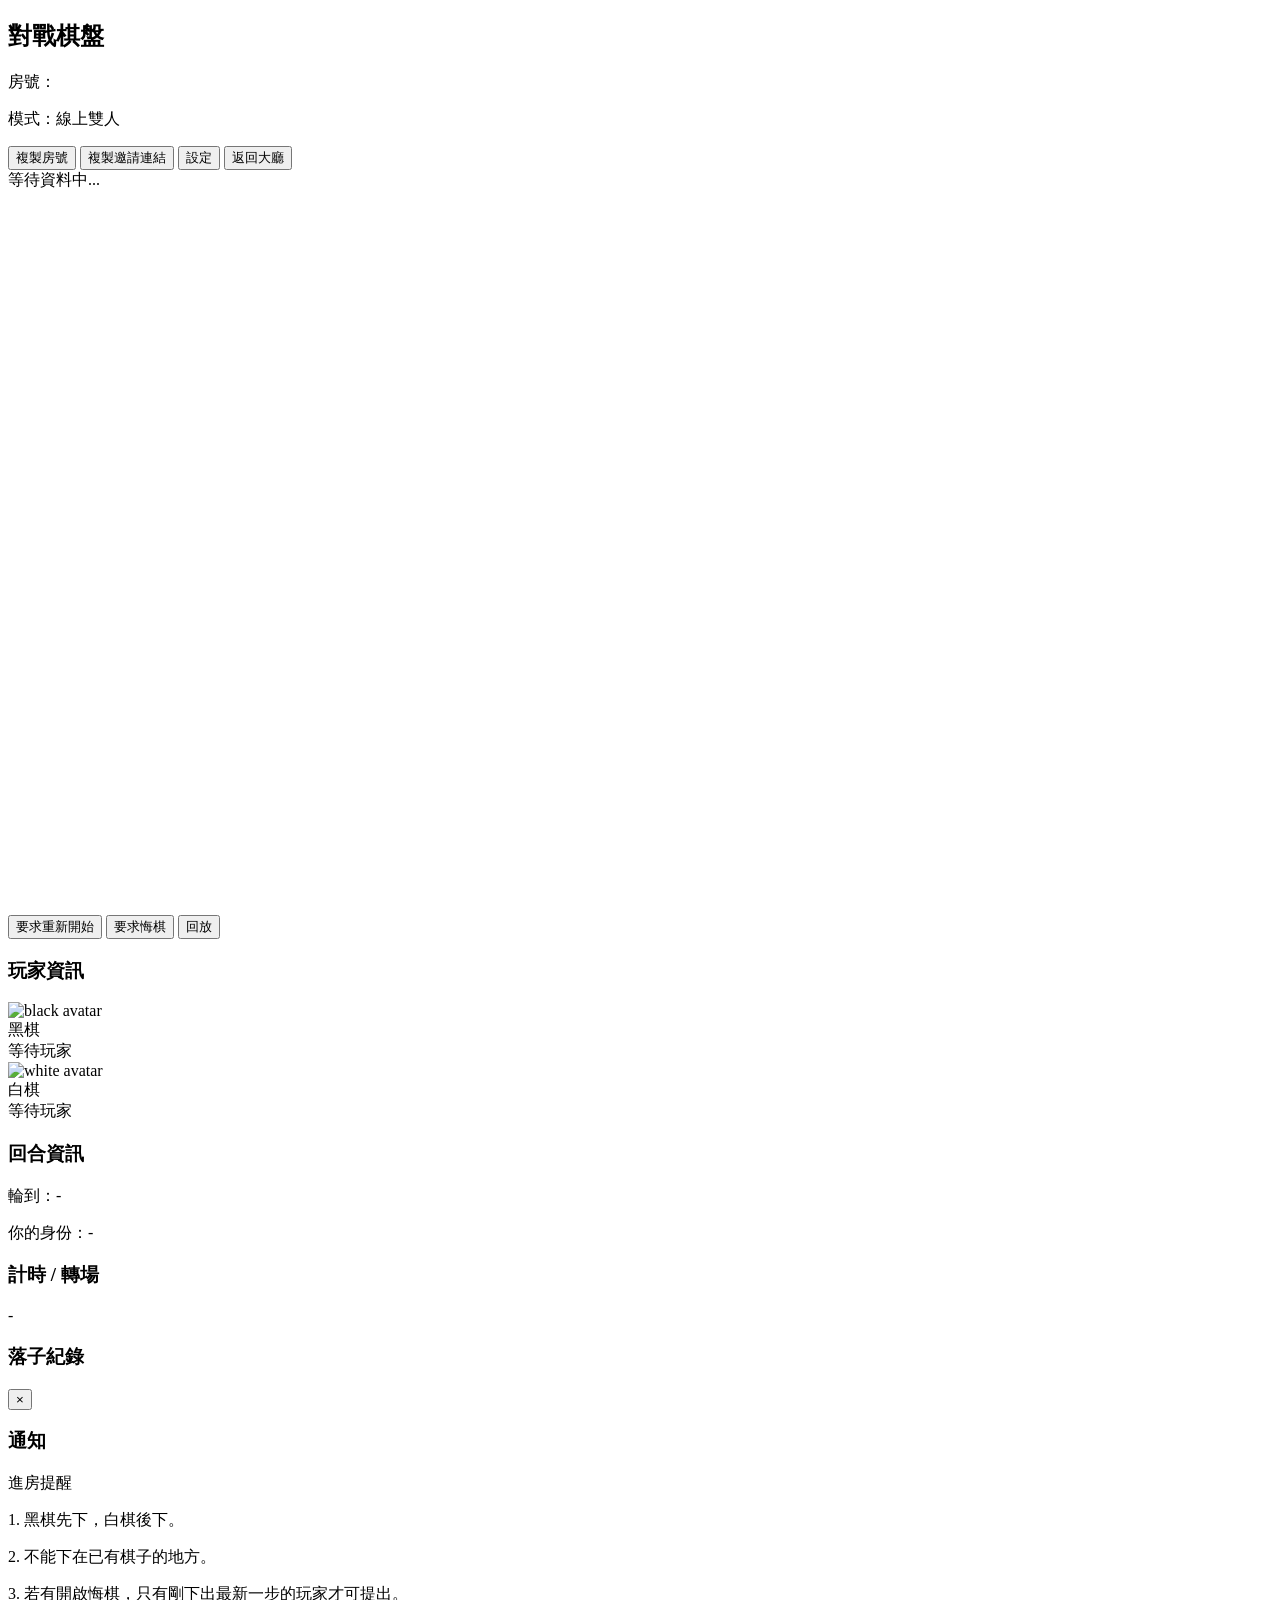
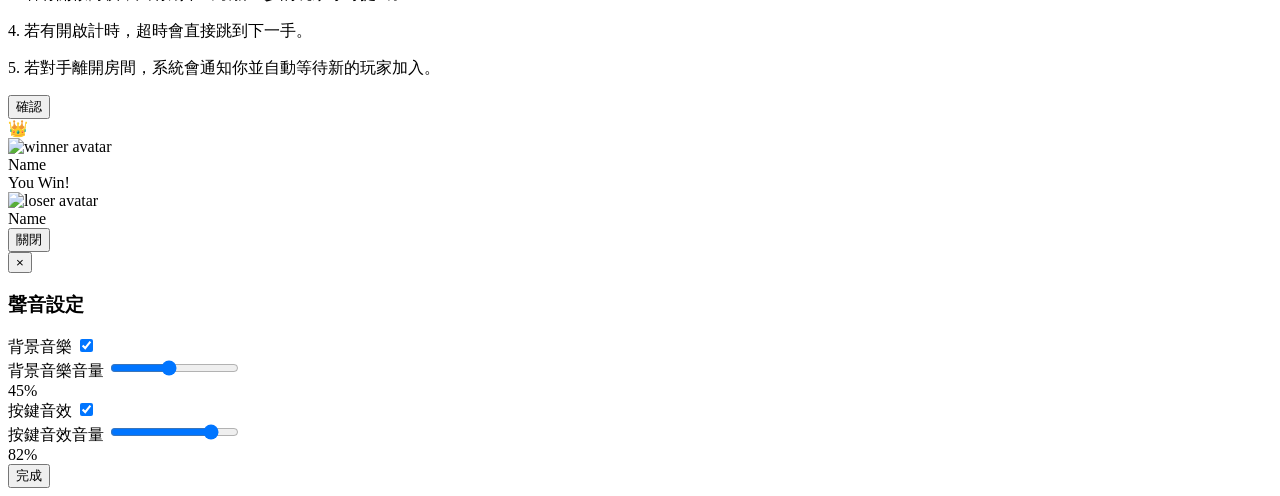
==== web/room.html @ cf6a1465 "fix: move project root to correct level" ====
<!DOCTYPE html>
<html lang="zh-Hant">
<head>
  <meta charset="UTF-8" />
  <meta name="viewport" content="width=device-width, initial-scale=1.0" />
  <title>Gomoku Arena Room</title>
  <link rel="stylesheet" href="/style.css" />
</head>
<body class="room-body">
  <div class="room-shell">
    <section class="board-section panel">
      <div class="room-header-row">
        <div>
          <h1>對戰棋盤</h1>
          <p id="roomIdText">房號：</p>
          <p id="roomModeText" class="room-mode-text">模式：線上雙人</p>
        </div>
        <div class="header-actions">
          <button id="copyRoomBtn" class="ghost-btn">複製房號</button>
          <button id="copyInviteBtn" class="ghost-btn">複製邀請連結</button>
          <button id="showRoomSettingsBtn" class="ghost-btn">設定</button>
          <button id="leaveBtn" class="danger-btn">返回大廳</button>
        </div>
      </div>

      <div class="status-banner" id="statusBanner">等待資料中...</div>

      <div class="board-stage">
        <canvas id="boardCanvas" width="720" height="720"></canvas>
      </div>

      <div class="board-actions">
        <button id="restartBtn" class="primary-btn">要求重新開始</button>
        <button id="undoBtn" class="secondary-btn">要求悔棋</button>
        <button id="replayBtn" class="ghost-btn">回放</button>
      </div>
    </section>

    <aside class="sidebar">
      <div class="info-card result-card">
        <h3>玩家資訊</h3>
        <div class="result-player-row">
          <div class="result-player-box">
            <div class="avatar-circle small"><img id="blackAvatarImg" src="" alt="black avatar" /></div>
            <div>
              <div class="label-text">黑棋</div>
              <div id="blackPlayerName">等待玩家</div>
            </div>
          </div>
          <div class="result-player-box">
            <div class="avatar-circle small"><img id="whiteAvatarImg" src="" alt="white avatar" /></div>
            <div>
              <div class="label-text">白棋</div>
              <div id="whitePlayerName">等待玩家</div>
            </div>
          </div>
        </div>
      </div>

      <div class="info-card">
        <h3>回合資訊</h3>
        <p id="turnText">輪到：-</p>
        <p id="roleText">你的身份：-</p>
      </div>

      <div class="info-card">
        <h3>計時 / 轉場</h3>
        <p id="timerText">-</p>
        <div class="progress-track">
          <div id="timerBar" class="progress-bar"></div>
        </div>
      </div>

      <div class="info-card">
        <h3>落子紀錄</h3>
        <div id="moveHistory" class="history-box"></div>
      </div>
    </aside>
  </div>

  <div id="modalOverlay" class="modal-overlay hidden">
    <div class="modal-card">
      <button id="modalCloseBtn" class="modal-close">×</button>
      <h3 id="modalTitle">通知</h3>
      <p id="modalMessage"></p>
      <div id="modalActions" class="modal-actions"></div>
    </div>
  </div>

  <div id="rulesOverlay" class="modal-overlay hidden">
    <div class="rules-modal-card room-rules">
      <div class="rules-ribbon">進房提醒</div>
      <div class="rules-content">
        <p>1. 黑棋先下，白棋後下。</p>
        <p>2. 不能下在已有棋子的地方。</p>
        <p>3. 若有開啟悔棋，只有剛下出最新一步的玩家才可提出。</p>
        <p>4. 若有開啟計時，超時會直接跳到下一手。</p>
        <p>5. 若對手離開房間，系統會通知你並自動等待新的玩家加入。</p>
      </div>
      <button id="closeRulesBtn" class="cta-btn play-btn small-cta" type="button">確認</button>
    </div>
  </div>

  <div id="resultOverlay" class="modal-overlay hidden">
    <div class="result-modal">
      <div class="result-top">
        <div class="result-portrait winner">
          <div class="crown">👑</div>
          <div class="avatar-circle"><img id="resultWinnerAvatar" src="" alt="winner avatar" /></div>
          <div id="resultWinnerName" class="result-name">Name</div>
        </div>
        <div class="result-message-wrap">
          <div id="resultMainText" class="result-main-text">You Win!</div>
        </div>
        <div class="result-portrait loser">
          <div class="avatar-circle"><img id="resultLoserAvatar" src="" alt="loser avatar" /></div>
          <div id="resultLoserName" class="result-name">Name</div>
        </div>
      </div>
      <div class="result-actions">
        <button id="resultCloseBtn" class="ghost-btn">關閉</button>
      </div>
    </div>
  </div>


  
  <div id="settingsOverlay" class="modal-overlay hidden">
    <div class="modal-card settings-modal-card">
      <button id="settingsModalCloseBtn" class="modal-close" type="button">×</button>
      <h3>聲音設定</h3>

      <div class="settings-group">
        <div class="settings-row">
          <span>背景音樂</span>
          <label class="switch sound-switch" for="bgmToggle">
            <input id="bgmToggle" type="checkbox" checked />
            <span class="slider"></span>
          </label>
        </div>
        <label for="bgmVolume" class="settings-slider-label">背景音樂音量</label>
        <input id="bgmVolume" class="range-slider" type="range" min="0" max="100" value="45" />
        <div id="bgmVolumeValue" class="volume-value">45%</div>
      </div>

      <div class="settings-group">
        <div class="settings-row">
          <span>按鍵音效</span>
          <label class="switch sound-switch" for="sfxToggle">
            <input id="sfxToggle" type="checkbox" checked />
            <span class="slider"></span>
          </label>
        </div>
        <label for="sfxVolume" class="settings-slider-label">按鍵音效音量</label>
        <input id="sfxVolume" class="range-slider" type="range" min="0" max="100" value="82" />
        <div id="sfxVolumeValue" class="volume-value">82%</div>
      </div>

      <div class="modal-actions">
        <button id="closeSettingsBtn" class="primary-btn" type="button">完成</button>
      </div>
    </div>
  </div>


  <div id="toast" class="toast hidden"></div>

  <script src="/app.js"></script>
</body>
</html>
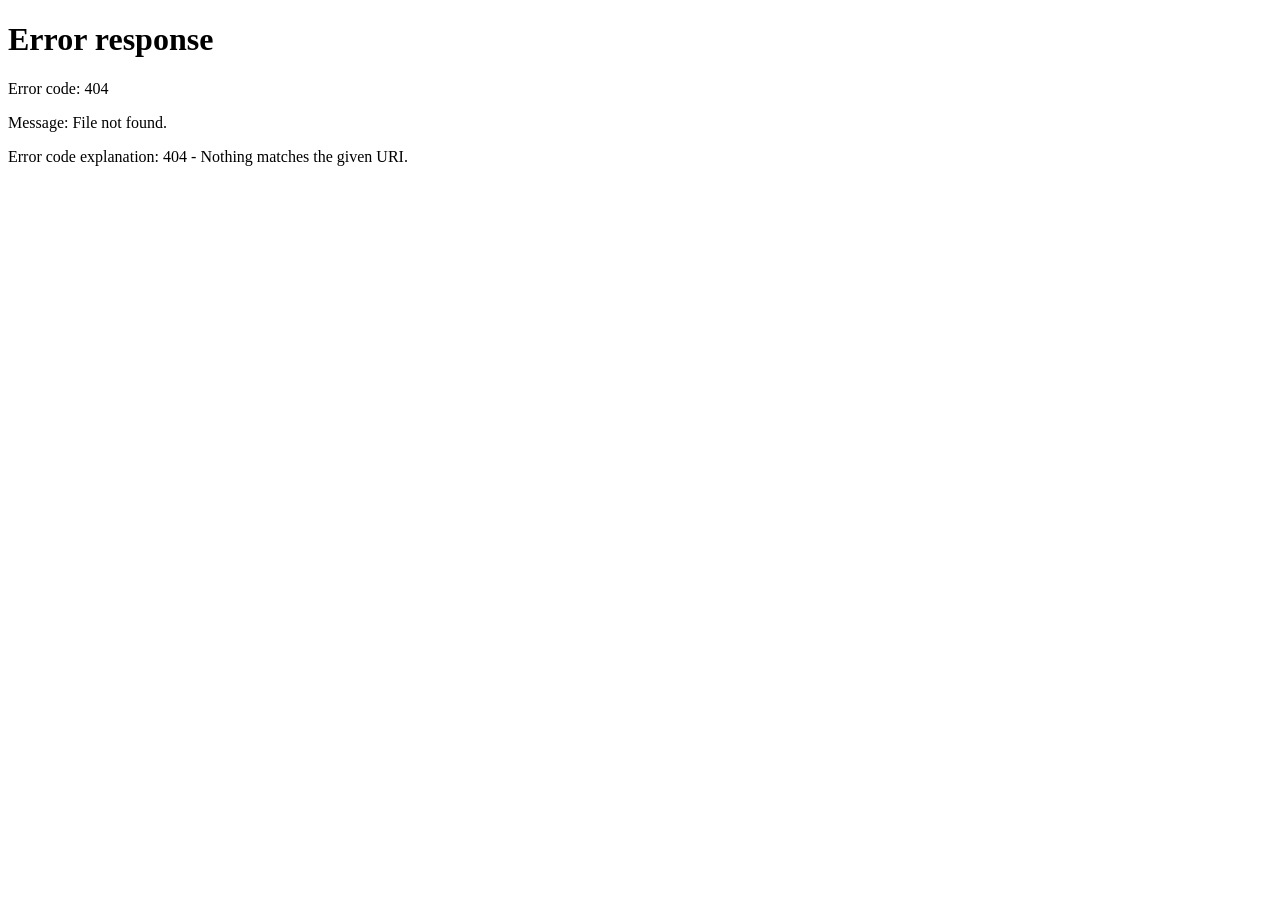
==== commit c1aff31b: "fix: path" ====
--- a/web/room.html
+++ b/web/room.html
@@ -4,7 +4,7 @@
   <meta charset="UTF-8" />
   <meta name="viewport" content="width=device-width, initial-scale=1.0" />
   <title>Gomoku Arena Room</title>
-  <link rel="stylesheet" href="/style.css" />
+  <link rel="stylesheet" href="./style.css" />
 </head>
 <body class="room-body">
   <div class="room-shell">
@@ -165,6 +165,6 @@
 
   <div id="toast" class="toast hidden"></div>
 
-  <script src="/app.js"></script>
+  <script src="./app.js"></script>
 </body>
 </html>
--- a/web/style.css
+++ b/web/style.css
@@ -0,0 +1,1081 @@
+:root {
+  --bg-left: #16345d;
+  --bg-right: #2f66b0;
+  --bg-pattern: rgba(255, 255, 255, 0.05);
+  --card-white: rgba(247, 250, 255, 0.97);
+  --panel-bg: #d7deea;
+  --panel-soft: #edf3fb;
+  --panel-border: #b9c6da;
+  --text-main: #152948;
+  --text-sub: #5d6f8b;
+  --blue: #3b82f6;
+  --blue-dark: #2563eb;
+  --blue-soft: #5ea2ff;
+  --yellow: #f5c547;
+  --yellow-deep: #da9f10;
+  --danger: #ef5350;
+  --success: #4caf50;
+  --wood: #d7a257;
+  --wood-line: rgba(92, 61, 22, 0.55);
+  --shadow: 0 18px 40px rgba(9, 23, 48, 0.20);
+  --shadow-soft: 0 14px 28px rgba(13, 25, 46, 0.16);
+  --glow-blue: 0 0 0 4px rgba(59, 130, 246, 0.14);
+  --modal-overlay: rgba(3, 11, 23, 0.52);
+}
+
+* {
+  box-sizing: border-box;
+}
+
+html,
+body {
+  margin: 0;
+  min-height: 100%;
+}
+
+body {
+  font-family: "Segoe UI", "Noto Sans TC", sans-serif;
+  color: var(--text-main);
+}
+
+button,
+input,
+select {
+  font: inherit;
+}
+
+button {
+  border: none;
+  cursor: pointer;
+  transition: transform 0.16s ease, box-shadow 0.16s ease, background 0.16s ease, opacity 0.16s ease;
+}
+
+button:hover:not(:disabled) {
+  transform: translateY(-2px);
+}
+
+button:disabled {
+  opacity: 0.56;
+  cursor: not-allowed;
+}
+
+.hidden {
+  display: none !important;
+}
+
+.lobby-body,
+.room-body {
+  min-height: 100vh;
+  background: linear-gradient(135deg, var(--bg-left), var(--bg-right));
+  position: relative;
+}
+
+.lobby-body::before,
+.room-body::before {
+  display: none;
+}
+
+.lobby-page {
+  max-width: 980px;
+  min-height: 100vh;
+  margin: 0 auto;
+  padding: 22px 24px 42px;
+  display: flex;
+  flex-direction: column;
+  justify-content: center;
+  position: relative;
+  z-index: 1;
+}
+
+.lobby-topbar {
+  display: grid;
+  grid-template-columns: 96px 1fr 96px;
+  align-items: center;
+  margin-bottom: 32px;
+}
+
+.top-placeholder {
+  visibility: hidden;
+}
+
+.brand-wrap {
+  text-align: center;
+}
+
+.brand-pill {
+  display: inline-flex;
+  align-items: center;
+  justify-content: center;
+  padding: 8px 14px;
+  border-radius: 999px;
+  background: rgba(255, 255, 255, 0.16);
+  color: #e5ecff;
+  font-weight: 700;
+  font-size: 0.88rem;
+  box-shadow: inset 0 1px 1px rgba(255, 255, 255, 0.18);
+}
+
+.brand-wrap h1 {
+  margin: 10px 0 0;
+  font-size: clamp(3.2rem, 8vw, 5rem);
+  font-weight: 900;
+  letter-spacing: 0.02em;
+  color: #fff3a0;
+  text-shadow: 0 4px 0 rgba(17, 42, 84, 0.85), 0 9px 20px rgba(9, 23, 48, 0.30);
+}
+
+.top-icon-btn {
+  justify-self: start;
+  width: 66px;
+  height: 66px;
+  border-radius: 50%;
+  background: rgba(255, 255, 255, 0.16);
+  color: #ffffff;
+  font-size: 0.92rem;
+  font-weight: 800;
+  box-shadow: var(--shadow);
+  position: relative;
+  overflow: hidden;
+}
+
+.top-icon-btn:hover:not(:disabled) {
+  transform: translateY(-2px) scale(1.03);
+}
+
+.lobby-main-card {
+  width: min(720px, 100%);
+  margin: 0 auto;
+  background: var(--card-white);
+  border-radius: 30px;
+  box-shadow: var(--shadow);
+  padding: 148px 36px 34px;
+  position: relative;
+  border: 1px solid rgba(255, 255, 255, 0.65);
+  backdrop-filter: blur(10px);
+}
+
+.profile-avatar-wrap {
+  position: absolute;
+  left: 50%;
+  top: -18px;
+  transform: translateX(-50%);
+}
+
+.profile-avatar-button {
+  position: relative;
+  border: none;
+  background: transparent;
+  padding: 0;
+  cursor: pointer;
+}
+
+.profile-avatar-button:hover:not(:disabled) {
+  transform: translateY(-3px) scale(1.02);
+}
+
+.profile-avatar-circle,
+.avatar-circle {
+  display: inline-flex;
+  align-items: center;
+  justify-content: center;
+  width: 128px;
+  height: 128px;
+  border-radius: 50%;
+  background: linear-gradient(180deg, #ffecb0, #f8c854);
+  border: 6px solid #ffffff;
+  box-shadow: 0 10px 24px rgba(10, 23, 42, 0.22);
+  overflow: hidden;
+}
+
+.profile-avatar-circle img,
+.avatar-circle img {
+  width: 100%;
+  height: 100%;
+  object-fit: cover;
+}
+
+.avatar-edit-fab {
+  position: absolute;
+  right: 2px;
+  bottom: 2px;
+  width: 44px;
+  height: 44px;
+  border-radius: 50%;
+  background: linear-gradient(180deg, #7cb2ff, var(--blue));
+  border: 4px solid #ffffff;
+  color: #ffffff;
+  display: flex;
+  align-items: center;
+  justify-content: center;
+  box-shadow: 0 8px 20px rgba(14, 35, 69, 0.22);
+  font-size: 1.22rem;
+  font-weight: 900;
+  line-height: 1;
+}
+
+.profile-card {
+  display: flex;
+  flex-direction: column;
+  gap: 18px;
+}
+
+.form-grid-two {
+  display: grid;
+  grid-template-columns: 1fr 1fr;
+  gap: 18px;
+}
+
+.form-group label {
+  display: block;
+  margin-bottom: 8px;
+  font-weight: 800;
+  font-size: 1.02rem;
+}
+
+input[type="text"],
+select {
+  width: 100%;
+  border: 2px solid #c3cede;
+  background: rgba(255, 255, 255, 0.95);
+  color: var(--text-main);
+  border-radius: 18px;
+  padding: 14px 16px;
+  outline: none;
+  transition: border-color 0.16s ease, box-shadow 0.16s ease;
+}
+
+input[type="text"]:focus,
+select:focus {
+  border-color: var(--blue);
+  box-shadow: var(--glow-blue);
+}
+
+.toggle-panel {
+  display: flex;
+  align-items: center;
+  justify-content: space-between;
+  gap: 14px;
+  min-height: 58px;
+  padding: 12px 16px;
+  border-radius: 18px;
+  border: 2px solid #c4cede;
+  background: var(--panel-soft);
+  font-weight: 700;
+}
+
+.hint {
+  margin: 8px 0 0;
+  color: var(--text-sub);
+  font-size: 0.94rem;
+  line-height: 1.6;
+}
+
+.center-hint {
+  text-align: center;
+  margin-top: 6px;
+}
+
+.switch {
+  position: relative;
+  display: inline-block;
+  width: 62px;
+  min-width: 62px;
+  max-width: 62px;
+  height: 34px;
+  flex: 0 0 62px;
+  vertical-align: middle;
+}
+
+.switch input {
+  position: absolute;
+  opacity: 0;
+  width: 0;
+  height: 0;
+  pointer-events: none;
+}
+
+.slider {
+  position: absolute;
+  inset: 0;
+  display: block;
+  width: 62px;
+  height: 34px;
+  background: #cfd7e5;
+  border-radius: 999px;
+  transition: background 0.22s ease, box-shadow 0.22s ease;
+  box-shadow: inset 0 1px 2px rgba(0, 0, 0, 0.12);
+}
+
+.slider::before {
+  content: "";
+  position: absolute;
+  top: 3px;
+  left: 3px;
+  width: 28px;
+  height: 28px;
+  border-radius: 50%;
+  background: #ffffff;
+  transition: transform 0.22s ease;
+  box-shadow: 0 2px 8px rgba(0, 0, 0, 0.22);
+}
+
+.switch input:checked + .slider {
+  background: linear-gradient(180deg, #79aefc, #4e8cf6);
+  box-shadow:
+    inset 0 1px 1px rgba(255, 255, 255, 0.28),
+    0 0 0 1px rgba(59, 130, 246, 0.18);
+}
+
+.switch input:checked + .slider::before {
+  transform: translateX(28px);
+}
+
+.lobby-actions {
+  display: grid;
+  gap: 18px;
+  margin-top: 24px;
+}
+
+.cta-btn {
+  width: 100%;
+  min-height: 74px;
+  border-radius: 999px;
+  font-size: 1.9rem;
+  font-weight: 900;
+  letter-spacing: 0.02em;
+  box-shadow: 0 9px 0 rgba(20, 40, 72, 0.9), 0 16px 25px rgba(20, 40, 72, 0.16);
+  position: relative;
+  overflow: hidden;
+}
+
+.cta-btn:hover:not(:disabled) {
+  transform: translateY(-4px) scale(1.01);
+}
+
+.play-btn {
+  background: linear-gradient(180deg, #ffd34f, #f6c22e);
+  color: #19253f;
+}
+
+.join-btn {
+  background: linear-gradient(180deg, #74c3ff, #53aef1);
+  color: #0f2850;
+}
+
+.small-cta {
+  min-height: 62px;
+  font-size: 1.55rem;
+}
+
+.primary-btn {
+  border-radius: 18px;
+  padding: 13px 18px;
+  background: linear-gradient(180deg, #72a7ff, var(--blue));
+  color: #ffffff;
+  font-weight: 800;
+  box-shadow: 0 10px 20px rgba(35, 80, 188, 0.22);
+}
+
+.primary-btn:hover:not(:disabled) {
+  background: linear-gradient(180deg, #649dff, var(--blue-dark));
+}
+
+.secondary-btn {
+  border-radius: 18px;
+  padding: 13px 18px;
+  background: linear-gradient(180deg, #edf2ff, #d8e4ff);
+  color: var(--blue-dark);
+  font-weight: 800;
+  box-shadow: 0 8px 18px rgba(35, 80, 188, 0.16);
+}
+
+.ghost-btn {
+  border-radius: 18px;
+  padding: 13px 18px;
+  background: rgba(255, 255, 255, 0.84);
+  border: 1px solid #c3cede;
+  color: var(--text-main);
+  font-weight: 800;
+}
+
+.danger-btn {
+  border-radius: 18px;
+  padding: 13px 18px;
+  background: linear-gradient(180deg, #ff8080, var(--danger));
+  color: #ffffff;
+  font-weight: 800;
+  box-shadow: 0 8px 18px rgba(239, 83, 80, 0.20);
+}
+
+.room-shell {
+  max-width: 1560px;
+  margin: 0 auto;
+  padding: 22px;
+  display: grid;
+  grid-template-columns: minmax(760px, 1.45fr) minmax(320px, 0.68fr);
+  gap: 18px;
+  position: relative;
+  z-index: 1;
+}
+
+.panel,
+.info-card,
+.result-card {
+  background: var(--panel-bg);
+  border-radius: 24px;
+  border: 1px solid var(--panel-border);
+  box-shadow: var(--shadow-soft);
+}
+
+.board-section {
+  padding: 24px 24px 22px;
+}
+
+.room-header-row {
+  display: flex;
+  justify-content: space-between;
+  align-items: flex-start;
+  gap: 16px;
+}
+
+.room-header-row h1 {
+  margin: 0 0 6px;
+  font-size: 2rem;
+}
+
+.header-actions {
+  display: flex;
+  flex-wrap: wrap;
+  gap: 10px;
+  justify-content: flex-end;
+}
+
+.status-banner {
+  margin: 16px 0 14px;
+  padding: 14px 18px;
+  border-radius: 18px;
+  background: rgba(120, 203, 138, 0.20);
+  color: #166534;
+  font-weight: 800;
+}
+
+.board-stage {
+  min-height: 760px;
+  display: flex;
+  align-items: center;
+  justify-content: center;
+}
+
+#boardCanvas {
+  display: block;
+  background: var(--wood);
+  border-radius: 22px;
+  box-shadow: inset 0 0 0 1px rgba(255, 255, 255, 0.10);
+}
+
+.board-actions {
+  display: flex;
+  flex-wrap: wrap;
+  gap: 14px;
+  margin-top: 16px;
+}
+
+.sidebar {
+  display: flex;
+  flex-direction: column;
+  gap: 16px;
+}
+
+.info-card,
+.result-card {
+  padding: 18px;
+}
+
+.info-card h3,
+.result-card h3 {
+  margin: 0 0 12px;
+  font-size: 1.7rem;
+}
+
+.result-player-row {
+  display: grid;
+  gap: 12px;
+}
+
+.result-player-box {
+  display: flex;
+  align-items: center;
+  gap: 12px;
+  background: var(--panel-soft);
+  border-radius: 16px;
+  padding: 12px 14px;
+}
+
+.avatar-circle.small {
+  width: 60px;
+  height: 60px;
+  border-width: 4px;
+}
+
+.label-text {
+  margin-bottom: 4px;
+  color: var(--text-sub);
+  font-size: 0.92rem;
+}
+
+.progress-track {
+  width: 100%;
+  height: 14px;
+  border-radius: 999px;
+  background: rgba(255, 255, 255, 0.72);
+  overflow: hidden;
+}
+
+.progress-bar {
+  width: 100%;
+  height: 100%;
+  border-radius: 999px;
+  background: linear-gradient(90deg, #7ab1ff, var(--blue));
+}
+
+.progress-bar.warn {
+  background: linear-gradient(90deg, #ffd05f, #ffb52e);
+}
+
+.progress-bar.danger {
+  background: linear-gradient(90deg, #ff8b7f, var(--danger));
+}
+
+.history-box {
+  max-height: 320px;
+  overflow-y: auto;
+  display: grid;
+  gap: 10px;
+  padding-right: 6px;
+}
+
+.history-item {
+  background: rgba(255, 255, 255, 0.76);
+  border: 1px solid #c5cfde;
+  border-radius: 14px;
+  padding: 12px 14px;
+  font-weight: 700;
+}
+
+.modal-overlay {
+  position: fixed;
+  inset: 0;
+  background: var(--modal-overlay);
+  display: flex;
+  align-items: center;
+  justify-content: center;
+  z-index: 30;
+  padding: 18px;
+}
+
+.modal-card,
+.avatar-modal-card,
+.rules-modal-card,
+.result-modal,
+.join-modal-card {
+  background: var(--card-white);
+  border-radius: 28px;
+  box-shadow: 0 22px 44px rgba(9, 23, 48, 0.30);
+  position: relative;
+  border: 1px solid rgba(255, 255, 255, 0.7);
+  backdrop-filter: blur(10px);
+}
+
+.modal-card {
+  width: min(460px, 100%);
+  padding: 24px;
+}
+
+.avatar-modal-card {
+  width: min(680px, 100%);
+  padding: 28px;
+}
+
+.rules-modal-card {
+  width: min(680px, 100%);
+  padding: 72px 28px 28px;
+}
+
+.rules-ribbon {
+  position: absolute;
+  left: 50%;
+  top: -18px;
+  transform: translateX(-50%);
+  min-width: 230px;
+  padding: 16px 28px;
+  border-radius: 18px;
+  text-align: center;
+  background: linear-gradient(180deg, #2f86ff, #1d64e8);
+  color: #ffe57d;
+  font-size: 1.8rem;
+  font-weight: 900;
+  box-shadow: 0 10px 0 rgba(15, 37, 77, 0.9);
+}
+
+.small-ribbon {
+  width: 72%;
+  font-size: 1.7rem;
+}
+
+.rules-content {
+  max-height: 52vh;
+  overflow-y: auto;
+  padding: 22px 24px;
+  background: rgba(255, 255, 255, 0.78);
+  border: 1px solid #c7d1df;
+  border-radius: 22px;
+  color: var(--text-main);
+  line-height: 1.8;
+  font-size: 1.02rem;
+}
+
+.room-rules .rules-content {
+  max-height: 44vh;
+}
+
+.room-rules .rules-content p {
+  margin: 0 0 14px;
+}
+
+.modal-close {
+  position: absolute;
+  top: 14px;
+  right: 16px;
+  width: 42px;
+  height: 42px;
+  border-radius: 50%;
+  background: rgba(255, 255, 255, 0.90);
+  border: 1px solid #c5cede;
+  color: var(--text-main);
+  display: flex;
+  align-items: center;
+  justify-content: center;
+  padding: 0;
+  font-size: 1.4rem;
+  font-weight: 900;
+  line-height: 1;
+  box-shadow: 0 6px 14px rgba(9, 23, 48, 0.10);
+}
+
+.modal-actions,
+.result-actions {
+  display: flex;
+  justify-content: center;
+  gap: 12px;
+  margin-top: 18px;
+  flex-wrap: wrap;
+}
+
+.avatar-grid {
+  display: grid;
+  grid-template-columns: repeat(5, minmax(0, 1fr));
+  gap: 14px;
+  margin-top: 18px;
+}
+
+.avatar-option {
+  border-radius: 20px;
+  padding: 8px;
+  background: var(--panel-soft);
+  border: 2px solid transparent;
+}
+
+.avatar-option.selected {
+  border-color: var(--blue);
+  box-shadow: var(--glow-blue);
+}
+
+.avatar-option img {
+  width: 100%;
+  display: block;
+  border-radius: 16px;
+}
+
+.join-modal-card {
+  width: min(430px, 92vw);
+  padding: 56px 26px 28px;
+}
+
+.join-modal-body {
+  display: grid;
+  gap: 14px;
+}
+
+.result-modal {
+  width: min(820px, 100%);
+  padding: 28px 28px 22px;
+}
+
+.result-top {
+  display: grid;
+  grid-template-columns: 1fr auto 1fr;
+  align-items: end;
+  gap: 16px;
+}
+
+.result-portrait {
+  display: flex;
+  flex-direction: column;
+  align-items: center;
+  gap: 10px;
+}
+
+.result-portrait .avatar-circle {
+  width: 134px;
+  height: 134px;
+}
+
+.crown {
+  margin-bottom: -12px;
+  font-size: 2.4rem;
+}
+
+.result-name {
+  font-size: 1.45rem;
+  font-weight: 900;
+}
+
+.result-message-wrap {
+  align-self: center;
+}
+
+.result-main-text {
+  white-space: nowrap;
+  color: var(--blue-dark);
+  font-size: 3.4rem;
+  font-weight: 900;
+}
+
+.toast {
+  position: fixed;
+  left: 50%;
+  bottom: 24px;
+  transform: translateX(-50%);
+  z-index: 40;
+  background: rgba(11, 21, 37, 0.92);
+  color: #ffffff;
+  padding: 12px 20px;
+  border-radius: 999px;
+  box-shadow: 0 14px 24px rgba(8, 18, 35, 0.24);
+}
+
+.settings-modal-card {
+  width: min(500px, 100%);
+  padding: 28px 24px 24px;
+}
+
+.settings-modal-card h3 {
+  margin: 0 0 12px;
+  font-size: 1.8rem;
+}
+
+.settings-subtitle {
+  margin: 0;
+  color: var(--text-sub);
+  line-height: 1.7;
+}
+
+.settings-group {
+  margin-top: 18px;
+  padding: 16px 16px 14px;
+  background: var(--panel-soft);
+  border: 1px solid #d1d9e7;
+  border-radius: 20px;
+}
+
+.settings-row {
+  display: flex;
+  align-items: center;
+  justify-content: space-between;
+  gap: 18px;
+  font-weight: 800;
+}
+
+.settings-note {
+  margin-top: 8px;
+  color: var(--text-sub);
+  font-size: 0.92rem;
+}
+
+.settings-slider-block {
+  margin-top: 14px;
+}
+
+.slider-label-row {
+  display: flex;
+  justify-content: space-between;
+  align-items: center;
+  gap: 12px;
+  font-weight: 700;
+  color: var(--text-main);
+}
+
+.volume-value {
+  color: var(--blue-dark);
+  font-weight: 900;
+  min-width: 48px;
+  text-align: right;
+}
+
+.range-slider {
+  width: 100%;
+  margin-top: 10px;
+  accent-color: var(--blue);
+}
+
+.range-slider:hover {
+  cursor: pointer;
+}
+
+.settings-divider {
+  height: 1px;
+  margin: 18px 0 4px;
+  background: linear-gradient(90deg, transparent, rgba(93, 111, 139, 0.28), transparent);
+}
+
+.settings-footer-note {
+  margin-top: 14px;
+  text-align: center;
+  color: var(--text-sub);
+  font-size: 0.92rem;
+}
+
+@media (max-width: 1100px) {
+  .room-shell {
+    display: flex;
+    flex-direction: column;
+  }
+
+  .board-stage {
+    min-height: auto;
+  }
+
+  #boardCanvas {
+    width: min(92vw, 720px);
+    height: auto;
+  }
+
+  .result-top,
+  .form-grid-two {
+    grid-template-columns: 1fr;
+  }
+
+  .lobby-topbar {
+    grid-template-columns: 80px 1fr 80px;
+  }
+
+  .brand-wrap h1 {
+    font-size: 2.8rem;
+  }
+
+  .result-main-text {
+    font-size: 2.5rem;
+  }
+}
+
+@media (max-width: 900px) {
+  .lobby-page {
+    justify-content: flex-start;
+    padding: 20px 14px 28px;
+  }
+
+  .lobby-topbar {
+    grid-template-columns: 72px 1fr 72px;
+    margin-bottom: 22px;
+  }
+
+  .top-icon-btn {
+    width: 58px;
+    height: 58px;
+    font-size: 0.88rem;
+  }
+
+  .lobby-main-card {
+    padding: 136px 20px 24px;
+    border-radius: 24px;
+  }
+
+  .profile-avatar-circle {
+    width: 112px;
+    height: 112px;
+  }
+
+  .avatar-edit-fab {
+    width: 42px;
+    height: 42px;
+    font-size: 1.15rem;
+  }
+
+  .form-grid-two {
+    gap: 12px;
+  }
+
+  .room-shell {
+    padding: 14px;
+  }
+
+  .board-section {
+    padding: 16px;
+  }
+
+  .room-header-row {
+    flex-direction: column;
+    align-items: stretch;
+  }
+
+  .header-actions {
+    justify-content: flex-start;
+  }
+
+  .board-actions {
+    display: grid;
+    grid-template-columns: 1fr 1fr;
+  }
+
+  .board-actions button:last-child {
+    grid-column: 1 / -1;
+  }
+
+  .result-top {
+    text-align: center;
+  }
+}
+
+@media (max-width: 560px) {
+  .brand-pill {
+    font-size: 0.76rem;
+    padding: 7px 12px;
+  }
+
+  .lobby-main-card {
+    padding: 128px 16px 20px;
+  }
+
+  .profile-avatar-circle {
+    width: 102px;
+    height: 102px;
+    border-width: 5px;
+  }
+
+  .avatar-edit-fab {
+    right: 2px;
+    bottom: 2px;
+    width: 38px;
+    height: 38px;
+    border-width: 3px;
+  }
+
+  .toggle-panel {
+    font-size: 0.95rem;
+  }
+
+  .cta-btn {
+    min-height: 60px;
+    font-size: 1.38rem;
+    box-shadow: 0 7px 0 rgba(20, 40, 72, 0.9), 0 14px 22px rgba(20, 40, 72, 0.16);
+  }
+
+  .small-cta {
+    min-height: 58px;
+    font-size: 1.35rem;
+  }
+
+  .join-modal-card {
+    padding: 48px 18px 22px;
+    border-radius: 22px;
+  }
+
+  .small-ribbon {
+    width: 84%;
+    font-size: 1.4rem;
+  }
+
+  .info-card,
+  .result-card,
+  .panel {
+    border-radius: 20px;
+  }
+
+  .history-box {
+    max-height: 250px;
+  }
+
+  .settings-row {
+    align-items: center;
+  }
+
+  .settings-modal-card {
+    padding: 24px 18px 20px;
+  }
+
+  .result-main-text {
+    font-size: 2rem;
+  }
+}
+
+
+.toggle-panel {
+  display: flex;
+  align-items: center;
+  justify-content: space-between;
+  gap: 14px;
+}
+
+.toggle-panel .switch {
+  margin-left: auto;
+}
+
+.settings-modal-card .modal-actions {
+  margin-top: 18px;
+}
+
+.settings-slider-label {
+  display: block;
+  margin-top: 12px;
+  margin-bottom: 8px;
+  font-weight: 700;
+  color: var(--text-sub);
+}
+
+.sound-switch {
+  margin-left: auto;
+}
+
+.modal-overlay.hidden {
+  display: none !important;
+}
+
+
+.ai-btn {
+  background: linear-gradient(180deg, #8df2b2, #5ccd8f);
+  color: #123928;
+}
+
+.room-mode-text {
+  margin: 6px 0 0;
+  color: var(--text-sub);
+  font-weight: 700;
+}
+
+.ai-badge {
+  color: #4b87f6;
+  font-size: 0.9em;
+  font-weight: 900;
+}
+
+.toggle-panel .switch input:checked + .slider,
+.form-group .switch input:checked + .slider,
+.sound-switch input:checked + .slider {
+  background: linear-gradient(180deg, #79aefc, #4e8cf6) !important;
+}
+
+.toggle-panel .switch input:checked + .slider::before,
+.form-group .switch input:checked + .slider::before,
+.sound-switch input:checked + .slider::before {
+  transform: translateX(28px) !important;
+}
